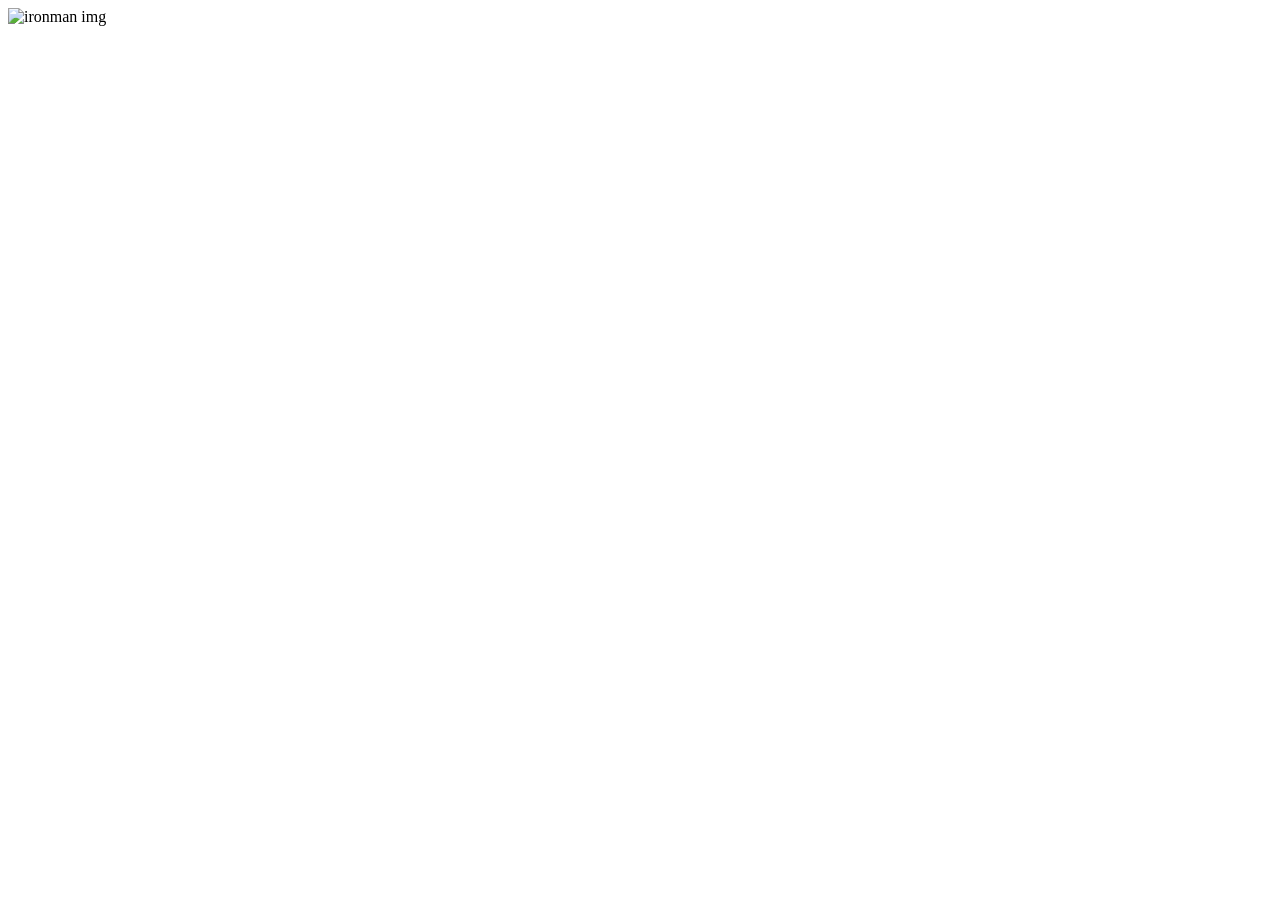
==== index.html @ 1ea50d32 "Add files via upload" ====
<!DOCTYPE html>
<html lang="en">
<head>
    <meta charset="UTF-8">
    <meta name="viewport" content="width=device-width, initial-scale=1.0">
    <title>Document</title>
</head>
<body>
  <img src="https://rukminim3.flixcart.com/image/480/640/xif0q/poster/x/2/n/medium-poster-design-no-3227-captain-america-poster-captain-original-imaggbycexbdn6hv.jpeg?q=90" alt="ironman img" hieght="100px" width="100px" >
</body>
<!-- <img src="ironman.jpg" alt="ironman img" hieght="100px" width="100px" > -->
</html>
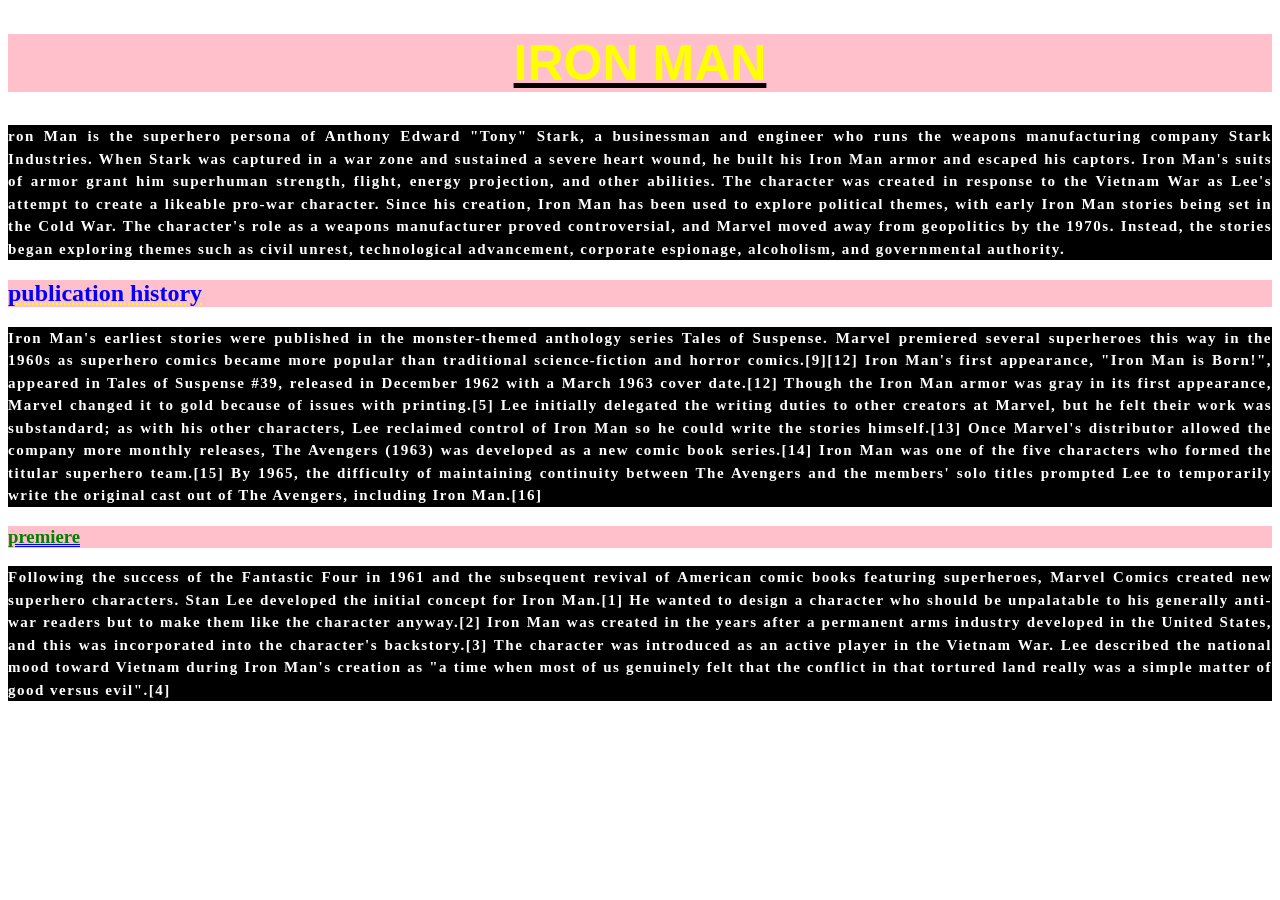
==== commit b666e257: "Add files via upload" ====
--- a/index.html
+++ b/index.html
@@ -1,12 +1,51 @@
 <!DOCTYPE html>
 <html lang="en">
+
 <head>
     <meta charset="UTF-8">
     <meta name="viewport" content="width=device-width, initial-scale=1.0">
     <title>Document</title>
+    <link rel="stylesheet" href="style.css">
 </head>
+
 <body>
-  <img src="https://rukminim3.flixcart.com/image/480/640/xif0q/poster/x/2/n/medium-poster-design-no-3227-captain-america-poster-captain-original-imaggbycexbdn6hv.jpeg?q=90" alt="ironman img" hieght="100px" width="100px" >
+    <h1> IRON MAN</h1>
+    </HR>
+    <P>ron Man is the superhero persona of Anthony Edward "Tony" Stark, a businessman and engineer who runs the weapons
+        manufacturing company Stark Industries. When Stark was captured in a war zone and sustained a severe heart
+        wound, he built his Iron Man armor and escaped his captors. Iron Man's suits of armor grant him superhuman
+        strength, flight, energy projection, and other abilities. The character was created in response to the Vietnam
+        War as Lee's attempt to create a likeable pro-war character. Since his creation, Iron Man has been used to
+        explore political themes, with early Iron Man stories being set in the Cold War. The character's role as a
+        weapons manufacturer proved controversial, and Marvel moved away from geopolitics by the 1970s. Instead, the
+        stories began exploring themes such as civil unrest, technological advancement, corporate espionage, alcoholism,
+        and governmental authority.
+
+    </P>
+    <H2>publication history</H2>
+    <p>Iron Man's earliest stories were published in the monster-themed anthology series Tales of Suspense. Marvel
+        premiered several superheroes this way in the 1960s as superhero comics became more popular than traditional
+        science-fiction and horror comics.[9][12] Iron Man's first appearance, "Iron Man is Born!", appeared in Tales of
+        Suspense #39, released in December 1962 with a March 1963 cover date.[12] Though the Iron Man armor was gray in
+        its first appearance, Marvel changed it to gold because of issues with printing.[5] Lee initially delegated the
+        writing duties to other creators at Marvel, but he felt their work was substandard; as with his other
+        characters, Lee reclaimed control of Iron Man so he could write the stories himself.[13]
+
+        Once Marvel's distributor allowed the company more monthly releases, The Avengers (1963) was developed as a new
+        comic book series.[14] Iron Man was one of the five characters who formed the titular superhero team.[15] By
+        1965, the difficulty of maintaining continuity between The Avengers and the members' solo titles prompted Lee to
+        temporarily write the original cast out of The Avengers, including Iron Man.[16]</p>
+    </hr>
+    <h3>premiere </h3>
+    <p>Following the success of the Fantastic Four in 1961 and the subsequent revival of American comic books featuring
+        superheroes, Marvel Comics created new superhero characters. Stan Lee developed the initial concept for Iron
+        Man.[1] He wanted to design a character who should be unpalatable to his generally anti-war readers but to make
+        them like the character anyway.[2] Iron Man was created in the years after a permanent arms industry developed
+        in the United States, and this was incorporated into the character's backstory.[3] The character was introduced
+        as an active player in the Vietnam War. Lee described the national mood toward Vietnam during Iron Man's
+        creation as "a time when most of us genuinely felt that the conflict in that tortured land really was a simple
+        matter of good versus evil".[4]</p>
+
 </body>
-<!-- <img src="ironman.jpg" alt="ironman img" hieght="100px" width="100px" > -->
+
 </html>
--- a/style.css
+++ b/style.css
@@ -0,0 +1,30 @@
+h1{  color:yellow;
+    background-color: pink;
+    text-align: center;
+    text-decoration:   rgb(5, 0, 0) underline;
+    font-size:50px;
+    font-family: arial;
+}
+h2{
+    color:blue;
+    background-color: pink;
+    text-align: start;
+    text-decoration:  dotted yellow underline;
+}
+h3{
+    color:green;
+    background-color: PINK;
+    text-align: start;
+    text-decoration:  double blue underline;
+}
+p{
+    text-align: justify;
+    font-weight:300;
+    line-height: 1.5;
+    letter-spacing: 1.5px;
+    font-weight: bold;
+    COLOR: WHITE;
+    background-color: BLACK;
+    FONT-SIZE: 15px;
+    font-family:Impact;
+}
